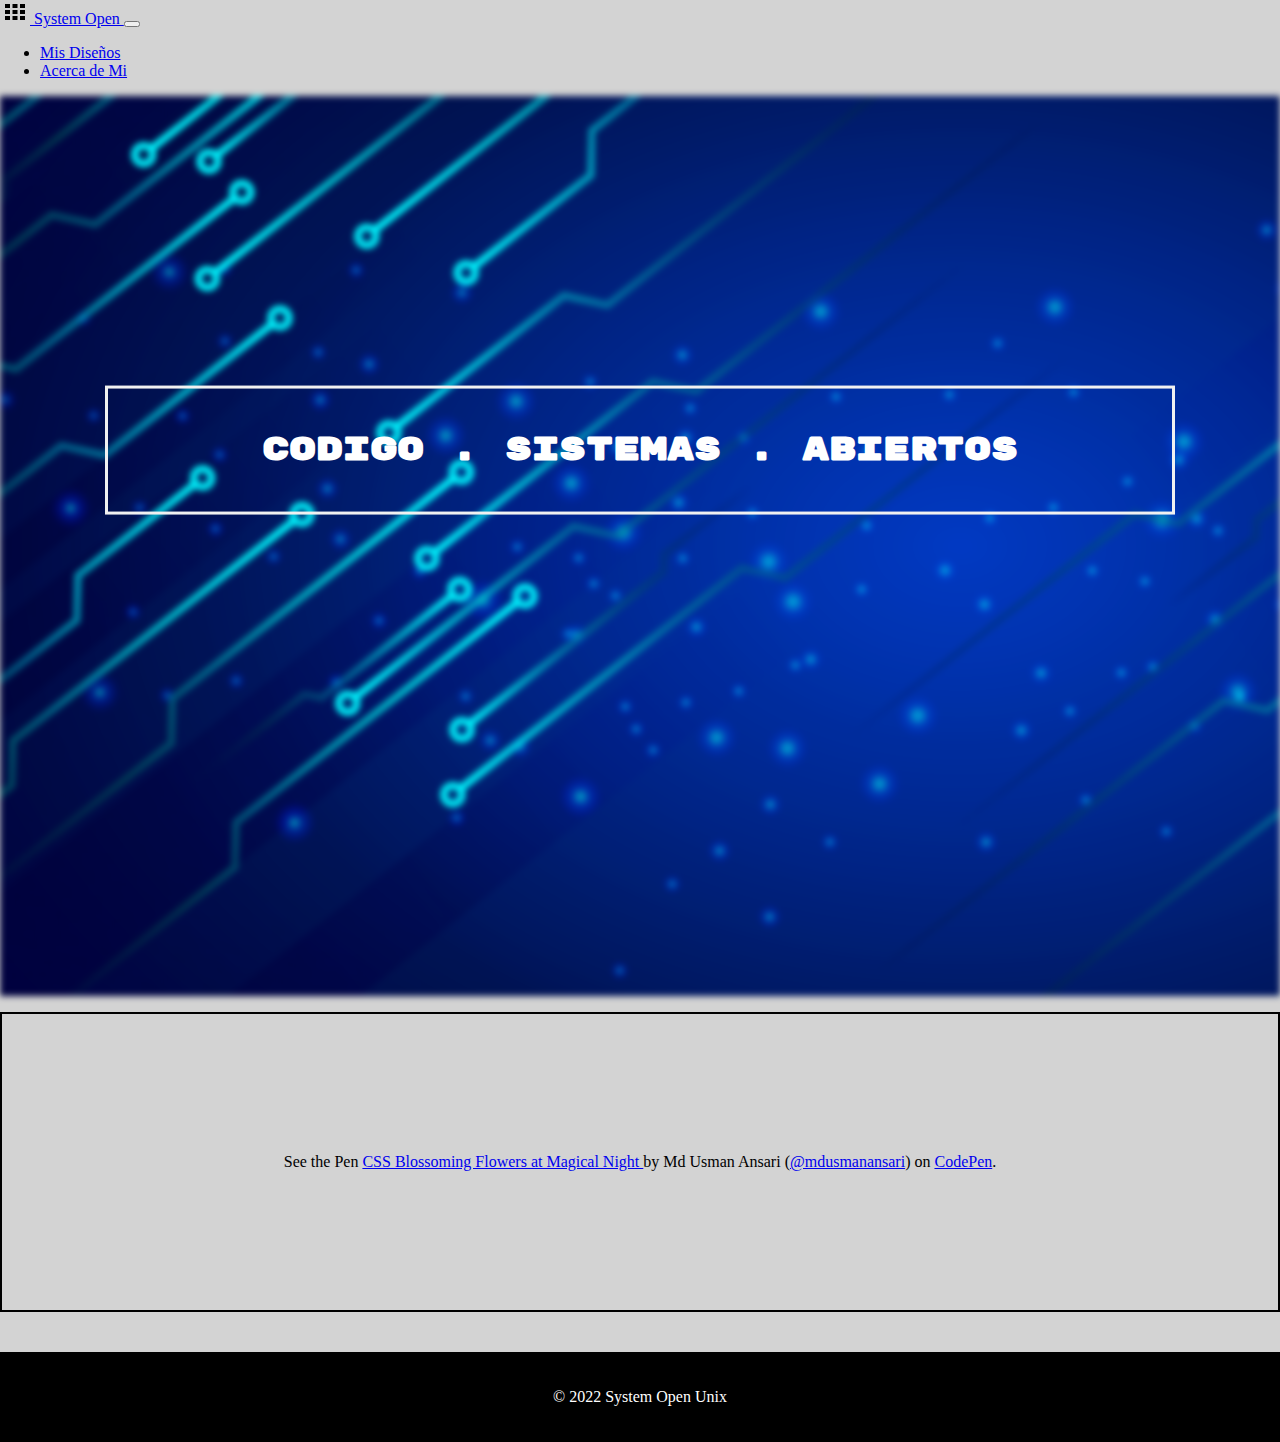
==== index.html @ 23983a5b "primer pagina" ====
<!DOCTYPE html>
<html lang="en">
<head>
    <meta charset="UTF-8">
    <meta http-equiv="X-UA-Compatible" content="IE=edge">
    <meta name="viewport" content="width=, initial-scale=1.0">
    <!-- CSS only -->
    <link href="https://cdn.jsdelivr.net/npm/bootstrap@5.1.3/dist/css/bootstrap.min.css" rel="stylesheet"
        integrity="sha384-1BmE4kWBq78iYhFldvKuhfTAU6auU8tT94WrHftjDbrCEXSU1oBoqyl2QvZ6jIW3" crossorigin="anonymous">
    <!-- JavaScript Bundle with Popper -->
        <link rel="preconnect" href="https://fonts.googleapis.com">
    <link rel="preconnect" href="https://fonts.gstatic.com" crossorigin>
    <link href="https://fonts.googleapis.com/css2?family=Rubik+Mono+One&display=swap" rel="stylesheet">


    <title>Mi Primer Portafolio</title>
    <link rel="stylesheet" href="style.css">
</head>
<body>
        <!-- <button type="button" class="btn btn-primary">Primary</button> -->
        <nav class="navbar navbar-expand-lg navbar-light bg-light">
            <div class="container">
                <a class="navbar-brand" href="/">
                    <img src="./imges/outline_apps_black_24dp.png" alt="" width="30" height="24"
                        class="d-inline-block align-text-top">
                    System Open
                </a>
                <button class="navbar-toggler" type="button" data-bs-toggle="collapse" data-bs-target="#navbarSupportedContent"
                    aria-controls="navbarSupportedContent" aria-expanded="false" aria-label="Toggle navigation">
                    <span class="navbar-toggler-icon"></span>
                </button>
                <div class="collapse navbar-collapse" id="navbarSupportedContent">
                    <ul class="navbar-nav me-auto mb-2 mb-lg-0">

                        <li class="nav-item">
                            <a class="nav-link active" aria-current="page" href="./diseños.html">Mis Diseños</a>
                        </li>
                        <li class="nav-item">
                            <a class="nav-link active" aria-current="page" href="./sobremi.html">Acerca de Mi</a>
                        </li>
                    </ul>
                </div>
            </div>
        </nav>
    <div class="bg home"></div>

    <div class="bg-text container">
        <h1>Codigo . Sistemas . Abiertos</h1>
    </div>

<!--




<div id="carouselExampleControlsNoTouching" class="carousel slide" data-bs-touch="false" data-bs-interval="false">
  <div class="carousel-inner">
    <div class="carousel-item active">
      <img src="./imges/carrusel/Captura de pantalla de 2022-03-25 08-16-05.png" class="d-block w-100" alt=".imagen4">
    </div>
    <div class="carousel-item">
      <img src="./imges/carrusel/Captura de pantalla de 2022-03-25 08-17-00.png" class="d-block w-100" alt="imagen5">
    </div>
    <div class="carousel-item">
      <img src="./imges/carrusel/Captura de pantalla de 2022-03-25 08-10-58.png" class="d-block w-100" alt="imagen1">
    </div>
    <div class="carousel-item">
        <img src="./imges/carrusel/Captura de pantalla de 2022-03-25 08-22-12.png" class="d-block w-100" alt="imagen6">
    </div>
    <div class="carousel-item">
        <img src="./imges/carrusel/Captura de pantalla de 2022-03-25 08-13-38.png" class="d-block w-100" alt="imagen3">
    </div>
    <div class="carousel-item">
        <img src="./imges/carrusel/Captura de pantalla de 2022-03-25 08-11-45.png" class="d-block w-100" alt="imagen2">
    </div>
  </div>
  <button class="carousel-control-prev" type="button" data-bs-target="#carouselExampleControlsNoTouching" data-bs-slide="prev">
    <span class="carousel-control-prev-icon" aria-hidden="true"></span>
    <span class="visually-hidden">Previous</span>
  </button>
  <button class="carousel-control-next" type="button" data-bs-target="#carouselExampleControlsNoTouching" data-bs-slide="next">
    <span class="carousel-control-next-icon" aria-hidden="true"></span>
    <span class="visually-hidden">Next</span>
  </button>
</div>




fin del carrucel -->


<p class="codepen" data-height="300" data-default-tab="html,result" data-slug-hash="BamepLe" data-user="mdusmanansari"
    style="height: 300px; box-sizing: border-box; display: flex; align-items: center; justify-content: center; border: 2px solid; margin: 1em 0; padding: 1em;">
    <span>See the Pen <a href="https://codepen.io/mdusmanansari/pen/BamepLe">
            CSS Blossoming Flowers at Magical Night </a> by Md Usman Ansari (<a
            href="https://codepen.io/mdusmanansari">@mdusmanansari</a>)
        on <a href="https://codepen.io">CodePen</a>.</span>
</p>
<script async src="https://cpwebassets.codepen.io/assets/embed/ei.js"></script>

    <footer>
        
            <div class="container">
                <p>&COPY; 2022 System Open Unix</p>
            </div>

    </footer>
    <script src="https://cdn.jsdelivr.net/npm/bootstrap@5.1.3/dist/js/bootstrap.bundle.min.js"
        integrity="sha384-ka7Sk0Gln4gmtz2MlQnikT1wXgYsOg+OMhuP+IlRH9sENBO0LRn5q+8nbTov4+1p"
        crossorigin="anonymous"></script>
</body>

</html>
---- style.css ----
body {
  margin: 0;
  background: lightgray;
}
:root {
  --main-color: white;
}
.bg {
  text-align: center;
  padding: 10px;
  height: 100vh;
  background-size: cover;
  box-sizing: border-box;
  filter: blur(3px);
}

.bg-text {
  font-family: "Rubik Mono One", sans-serif;
  color: var(--main-color);
  font-weight: bold;
  border: 3px solid #f1f1f1;
  position: absolute;
  top: 50%;
  left: 50%;
  transform: translate(-50%, -50%);
  z-index: 2;
  width: 80%;
  padding: 20px;
  text-align: center;
}
.custom-section {
  padding-top: 50px;
}

.cb {
  display: flex;
  align-items: center;
  justify-content: center;
  flex-direction: column;
}

.card-text {
  font-family: "New Tegomin";
}
.carousel-item {
  width: auto;
  width: auto;
  max-height: 600px;
  max-width: 600px;
}
.carousel-item {
  margin-inline-start: 25%;
}
footer {
  background: black;
  padding: 20px 0;
  color: var(--main-color);
  margin-top: 40px;
  text-align: center;
}

.home {
  background-image: url("./imges/tecnologia.png");
}
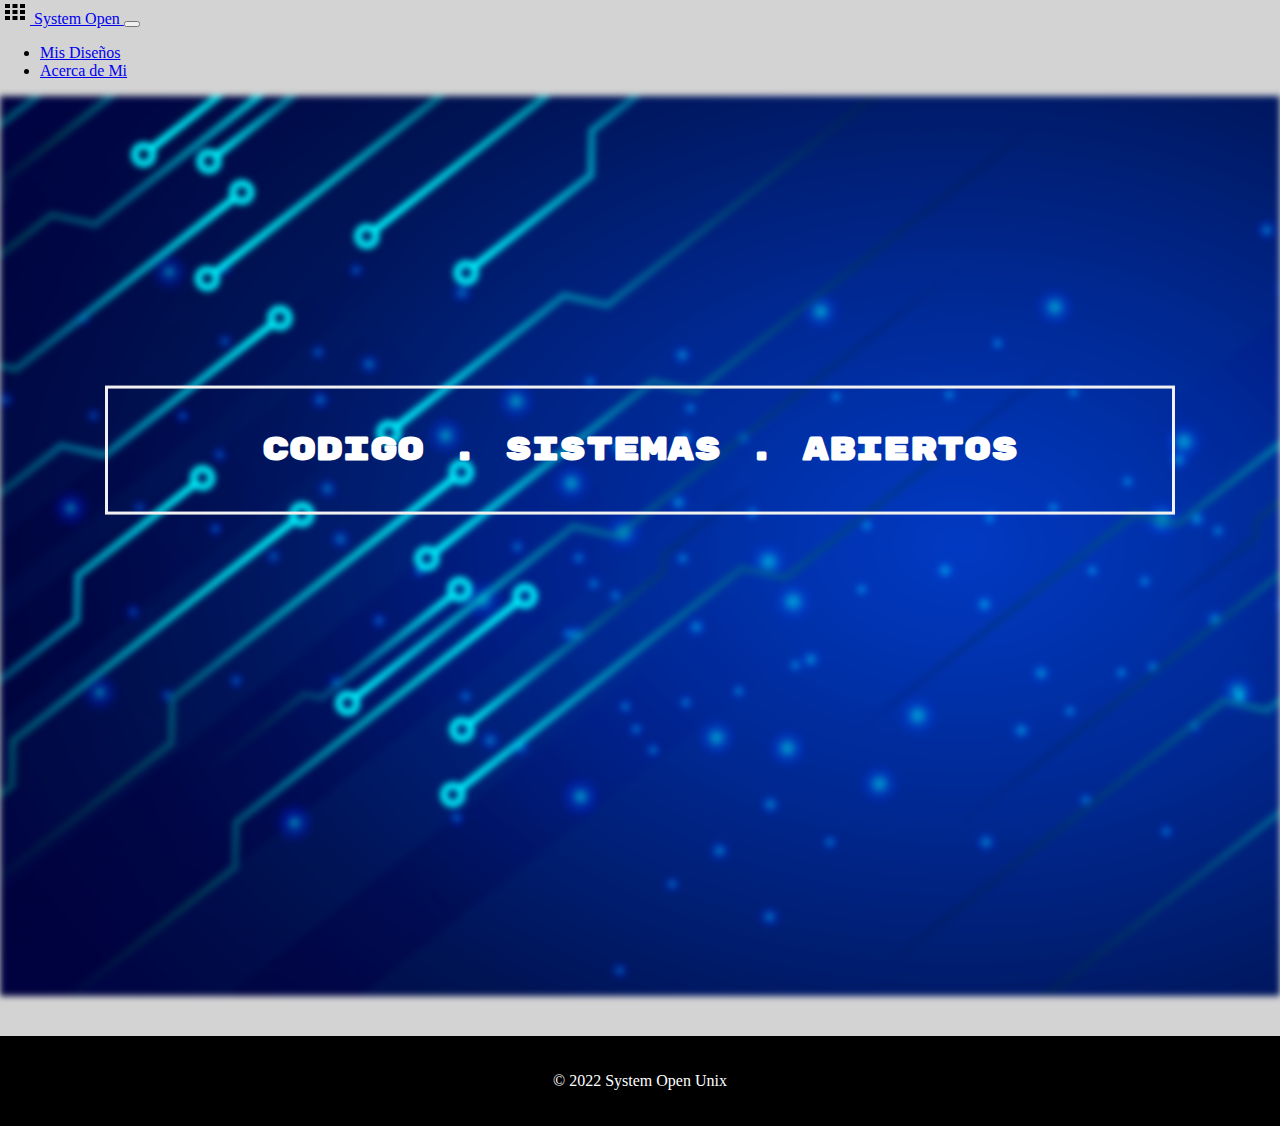
==== commit 2b117bad: "modificacion del nav" ====
--- a/index.html
+++ b/index.html
@@ -20,7 +20,7 @@
         <!-- <button type="button" class="btn btn-primary">Primary</button> -->
         <nav class="navbar navbar-expand-lg navbar-light bg-light">
             <div class="container">
-                <a class="navbar-brand" href="/">
+                <a class="navbar-brand" href="./index.html">
                     <img src="./imges/outline_apps_black_24dp.png" alt="" width="30" height="24"
                         class="d-inline-block align-text-top">
                     System Open
@@ -47,56 +47,7 @@
     <div class="bg-text container">
         <h1>Codigo . Sistemas . Abiertos</h1>
     </div>
-
-<!--
-
-
-
-
-<div id="carouselExampleControlsNoTouching" class="carousel slide" data-bs-touch="false" data-bs-interval="false">
-  <div class="carousel-inner">
-    <div class="carousel-item active">
-      <img src="./imges/carrusel/Captura de pantalla de 2022-03-25 08-16-05.png" class="d-block w-100" alt=".imagen4">
-    </div>
-    <div class="carousel-item">
-      <img src="./imges/carrusel/Captura de pantalla de 2022-03-25 08-17-00.png" class="d-block w-100" alt="imagen5">
-    </div>
-    <div class="carousel-item">
-      <img src="./imges/carrusel/Captura de pantalla de 2022-03-25 08-10-58.png" class="d-block w-100" alt="imagen1">
-    </div>
-    <div class="carousel-item">
-        <img src="./imges/carrusel/Captura de pantalla de 2022-03-25 08-22-12.png" class="d-block w-100" alt="imagen6">
-    </div>
-    <div class="carousel-item">
-        <img src="./imges/carrusel/Captura de pantalla de 2022-03-25 08-13-38.png" class="d-block w-100" alt="imagen3">
-    </div>
-    <div class="carousel-item">
-        <img src="./imges/carrusel/Captura de pantalla de 2022-03-25 08-11-45.png" class="d-block w-100" alt="imagen2">
-    </div>
-  </div>
-  <button class="carousel-control-prev" type="button" data-bs-target="#carouselExampleControlsNoTouching" data-bs-slide="prev">
-    <span class="carousel-control-prev-icon" aria-hidden="true"></span>
-    <span class="visually-hidden">Previous</span>
-  </button>
-  <button class="carousel-control-next" type="button" data-bs-target="#carouselExampleControlsNoTouching" data-bs-slide="next">
-    <span class="carousel-control-next-icon" aria-hidden="true"></span>
-    <span class="visually-hidden">Next</span>
-  </button>
-</div>
-
-
-
-
-fin del carrucel -->
-
-
-<p class="codepen" data-height="300" data-default-tab="html,result" data-slug-hash="BamepLe" data-user="mdusmanansari"
-    style="height: 300px; box-sizing: border-box; display: flex; align-items: center; justify-content: center; border: 2px solid; margin: 1em 0; padding: 1em;">
-    <span>See the Pen <a href="https://codepen.io/mdusmanansari/pen/BamepLe">
-            CSS Blossoming Flowers at Magical Night </a> by Md Usman Ansari (<a
-            href="https://codepen.io/mdusmanansari">@mdusmanansari</a>)
-        on <a href="https://codepen.io">CodePen</a>.</span>
-</p>
+    
 <script async src="https://cpwebassets.codepen.io/assets/embed/ei.js"></script>
 
     <footer>
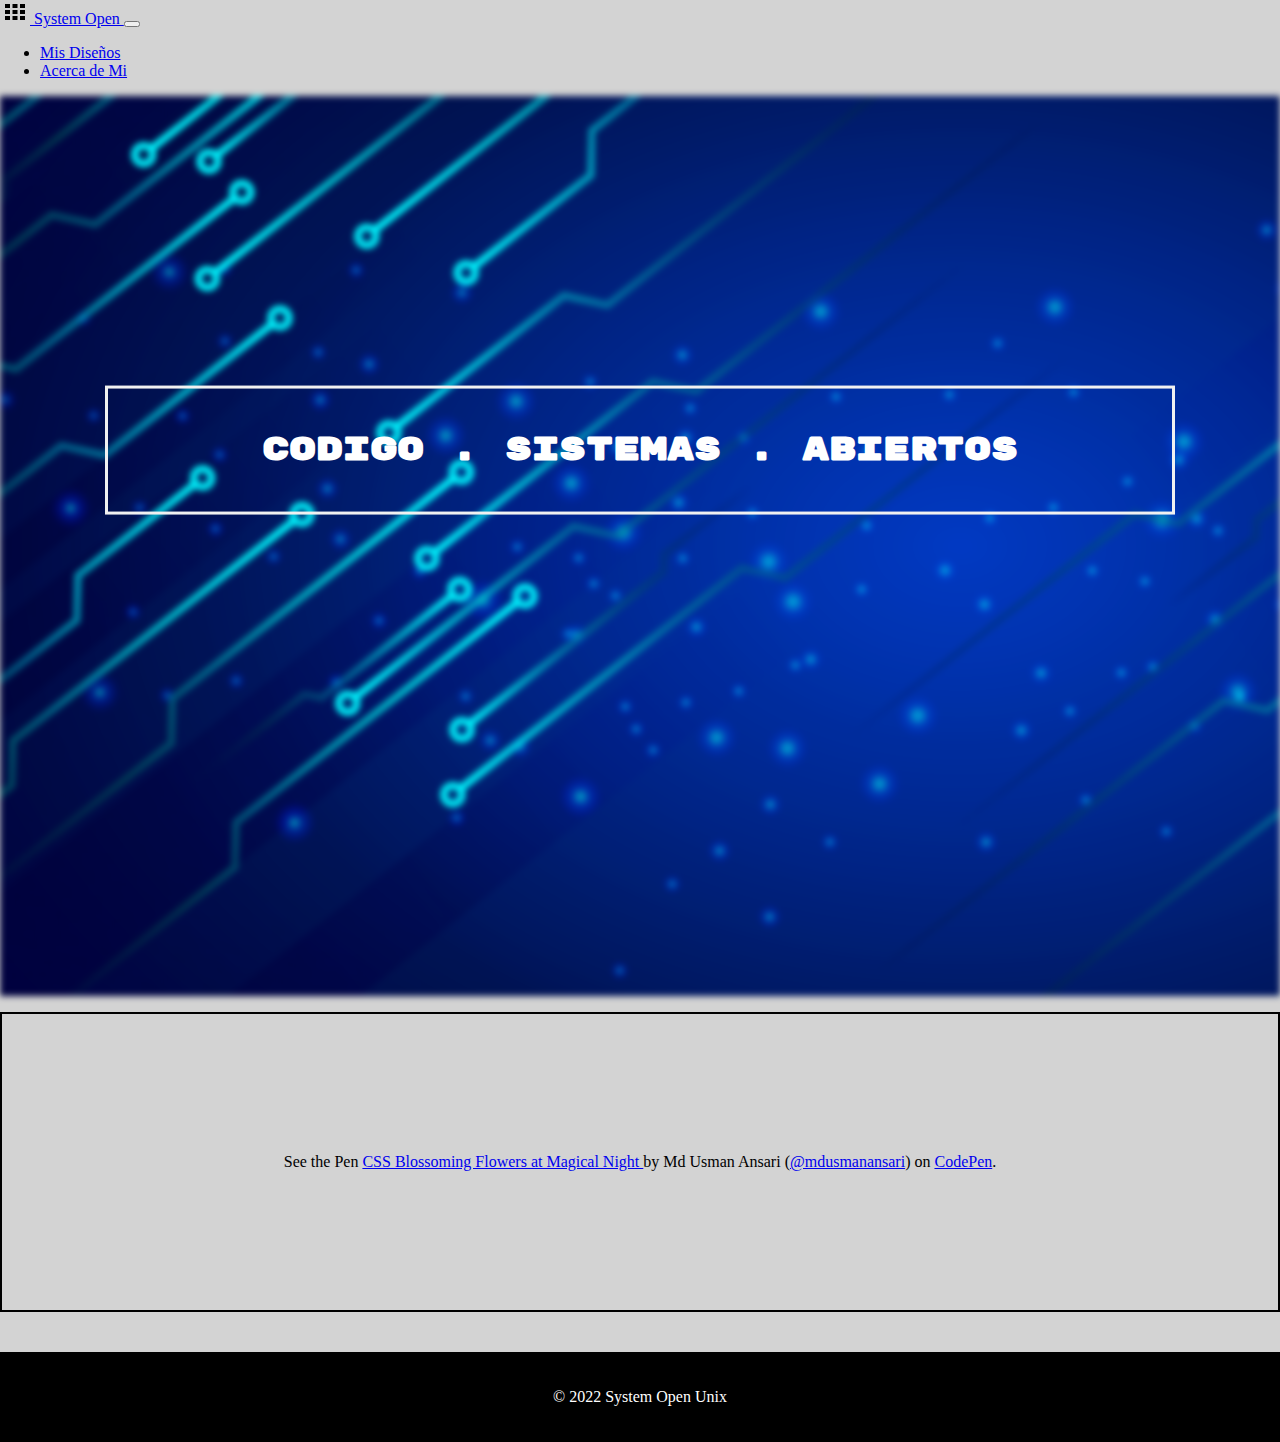
==== commit 89bd5b95: "agg cont anim" ====
--- a/index.html
+++ b/index.html
@@ -47,7 +47,19 @@
     <div class="bg-text container">
         <h1>Codigo . Sistemas . Abiertos</h1>
     </div>
-    
+    <!--
+        contenedor de animacion
+    -->
+<p class="codepen" data-height="300" data-default-tab="html,result" data-slug-hash="BamepLe" data-user="mdusmanansari"
+    style="height: 300px; box-sizing: border-box; display: flex; align-items: center; justify-content: center; border: 2px solid; margin: 1em 0; padding: 1em;">
+    <span>See the Pen <a href="https://codepen.io/mdusmanansari/pen/BamepLe">
+            CSS Blossoming Flowers at Magical Night </a> by Md Usman Ansari (<a
+            href="https://codepen.io/mdusmanansari">@mdusmanansari</a>)
+        on <a href="https://codepen.io">CodePen</a>.</span>
+</p>
+<!--
+    fin del contenedor de animacion 
+-->
 <script async src="https://cpwebassets.codepen.io/assets/embed/ei.js"></script>
 
     <footer>
